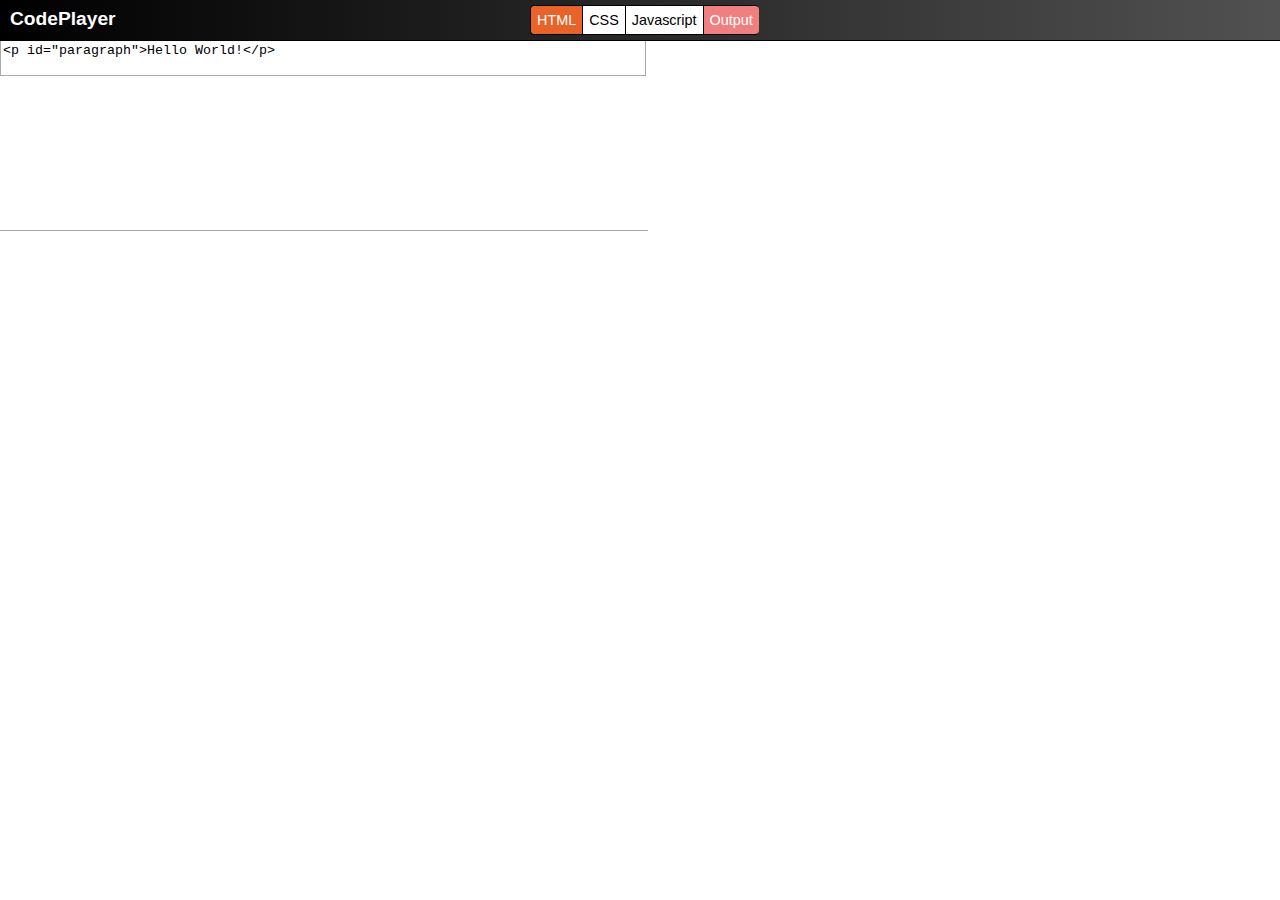
==== codeplayer.html @ f136afa5 "Add files via upload" ====
<!DOCTYPE html>
<html lang="">

    <head>
        <meta charset="utf-8">
        <title>Code Player</title>
        <script type="text/javascript" src="jquery.min.js"></script>
        <script src="jquery-ui/jquery-ui.js"></script>
        <link href="jquery-ui/jquery-ui.css" rel="stylesheet">
        
        
        <style type="text/css">
        
            body {
                font-family: sans-serif;
                margin: 0;
                padding: 0; 
            }
            
            #header {
                background-image: linear-gradient(to left, #525252, black);
                width: 100%;
                padding: 5px;
                height: 30px;
                border-bottom: 1px solid black;
                
            }
            
            #buttonContainer {
                width: 230px;
                margin: 0 auto;
            }
            
            .toggleBtn {
                float: left;
                border: 1px solid black;
                padding: 6px;
                border-right: none;
                font-size: 90%;
                background-color: white;
                transition: all .2s;
            }
            
            #html {
                border-top-left-radius: 4px;
                border-bottom-left-radius: 4px;
            }
            
            #output {
                border-top-right-radius: 4px;
                border-bottom-right-radius: 4px;
            }
            
            #logo {
                float: left;
                font-size: 120%;
                font-weight: bold;
                padding: 3px 5px;
                color: white;
            }
            
            .active-html {
                background-color: #E96228;
                color: white;
            }
            
            .active-css {
                background-color: #2760E6;
                color: white;
            }
            
            .active-js {
                background-color: #F3CF01; 
                color: white;
            }
            
            .active-output {
                background-color: lightcoral;
                color: white;
            }
            
            .highlighted {
                background-color: #d6d6d6;
                color: black;
            }
            
            textarea {
                resize: none;
                border-top: none;
                border-color: #aaaaaa;  
            }
            
            .panel {
                float: left;
                width: 50%;
                
            }
            
            iframe {
                border: none;
                border-bottom: 1px solid #aaaaaa;
                padding-left: 8px;
                padding-bottom: 3.5px;
            }
            
            .hidden {
                display: none;
            }
            
        </style>
    </head>

    <body>
        
        <div id="header">
            
            <div id="logo">
                
                CodePlayer
            
            </div>
            
            <div id="buttonContainer">
            
                <div class="toggleBtn active-html" id="html">HTML</div>    
                
                <div class="toggleBtn" id="css">CSS</div>    
                
                <div class="toggleBtn" id="js">Javascript</div>    
                
                <div class="toggleBtn active-output" id="output">Output</div>    
            
            </div>
        
        </div>
        
        <div id="bodyContainer">
            
            <textarea id="htmlPanel" class="panel"><p id="paragraph">Hello World!</p></textarea>
            
            <textarea id="cssPanel" class="panel hidden">p { color: green; }</textarea>
            
            <textarea id="jsPanel" class="panel hidden">document.getElementById("paragraph").innerHTML = "Hello!";</textarea>
        
            <iframe id="outputPanel" class="panel"></iframe>
        
        </div>
        
        <script type="text/javascript">
            
            function updateOutput() {
                $("iframe").contents().find("html").html("<html><head><style type='text/css'>" + $("#cssPanel").val() + "</style></head><body>" + $("#htmlPanel").val() + "</body></html>");
                
                document.getElementById("outputPanel").contentWindow.eval($("#jsPanel").val());
                
            }
            
            
            $(".toggleBtn").hover(function() {
                
                $(this).addClass("highlighted");
                
            },  function() {
                
                $(this).removeClass("highlighted");
                
            });
            
            $(".toggleBtn").click(function() {
                 
                $(this).toggleClass("active-" + $(this).attr("id"));
                
                $(this).removeClass("highlighted");
                
                var panelID = $(this).attr("id") + "Panel";
                
                $("#" + panelID).toggleClass("hidden");
                
                var numOfActivePanels = 4 - $(".hidden").length;
                
                $(".panel").width(($(window).width()/numOfActivePanels) - 10);
                
            });
          
            $(".panel").height($(window).height() - $("#header").height() - 18);
            
            $(".panel").width(($(window).width()/2) - 10);
            
            updateOutput();
            
            $("textarea").on('change keyup paste', function() {
                
                updateOutput();
                
            })
            
        </script>

    </body>

</html>
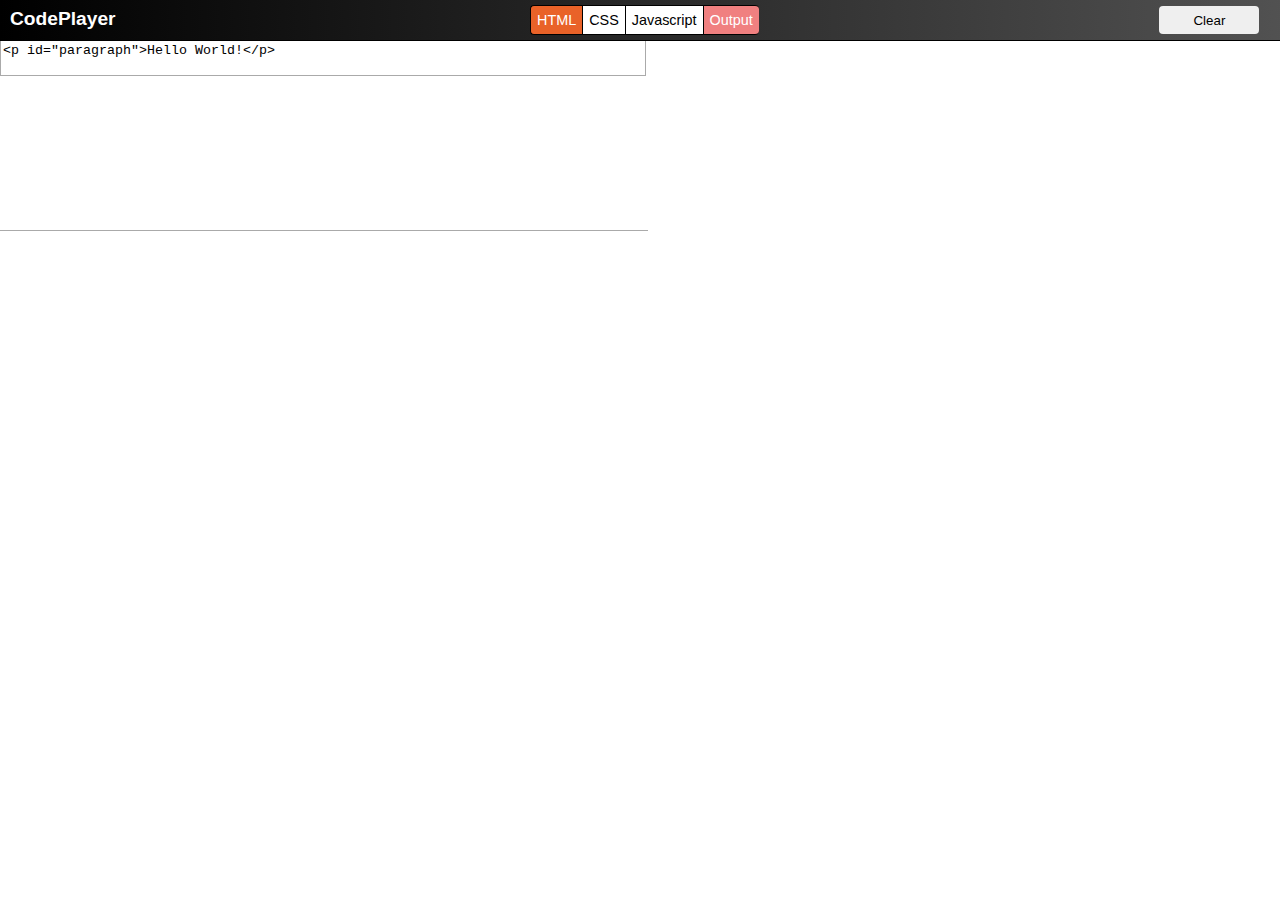
==== commit 7c8d608c: "Panels made responsive and clear button added to clear panels" ====
--- a/codeplayer.html
+++ b/codeplayer.html
@@ -107,6 +107,20 @@
                 display: none;
             }
             
+            .clearBtn {
+                float: right;
+                margin-right: 2%;
+                margin-top: 1px;
+                width: 100px;
+                height: 28px;
+                border-radius: 4px;
+                border: none;
+            }
+            
+            .clearBtn:hover {
+                background-color: #d6d6d6;
+            }
+            
         </style>
     </head>
 
@@ -131,6 +145,8 @@
                 <div class="toggleBtn active-output" id="output">Output</div>    
             
             </div>
+            
+            <button class="clearBtn">Clear</button>
         
         </div>
         
@@ -164,6 +180,13 @@
                 
                 $(this).removeClass("highlighted");
                 
+            });
+            
+            $(".clearBtn").click(function() {
+                $("#htmlPanel").val(" ");
+                $("#cssPanel").val(" ");
+                $("#jsPanel").val(" ");
+                updateOutput();
             });
             
             $(".toggleBtn").click(function() {
@@ -178,13 +201,14 @@
                 
                 var numOfActivePanels = 4 - $(".hidden").length;
                 
-                $(".panel").width(($(window).width()/numOfActivePanels) - 10);
+                var percentage = 100 / numOfActivePanels - 1;
+                $(".panel").width(`${percentage}%`);
                 
             });
           
-            $(".panel").height($(window).height() - $("#header").height() - 18);
-            
-            $(".panel").width(($(window).width()/2) - 10);
+            $(".panel").height('93vh');
+            
+            $(".panel").width('49%');
             
             updateOutput();
             
